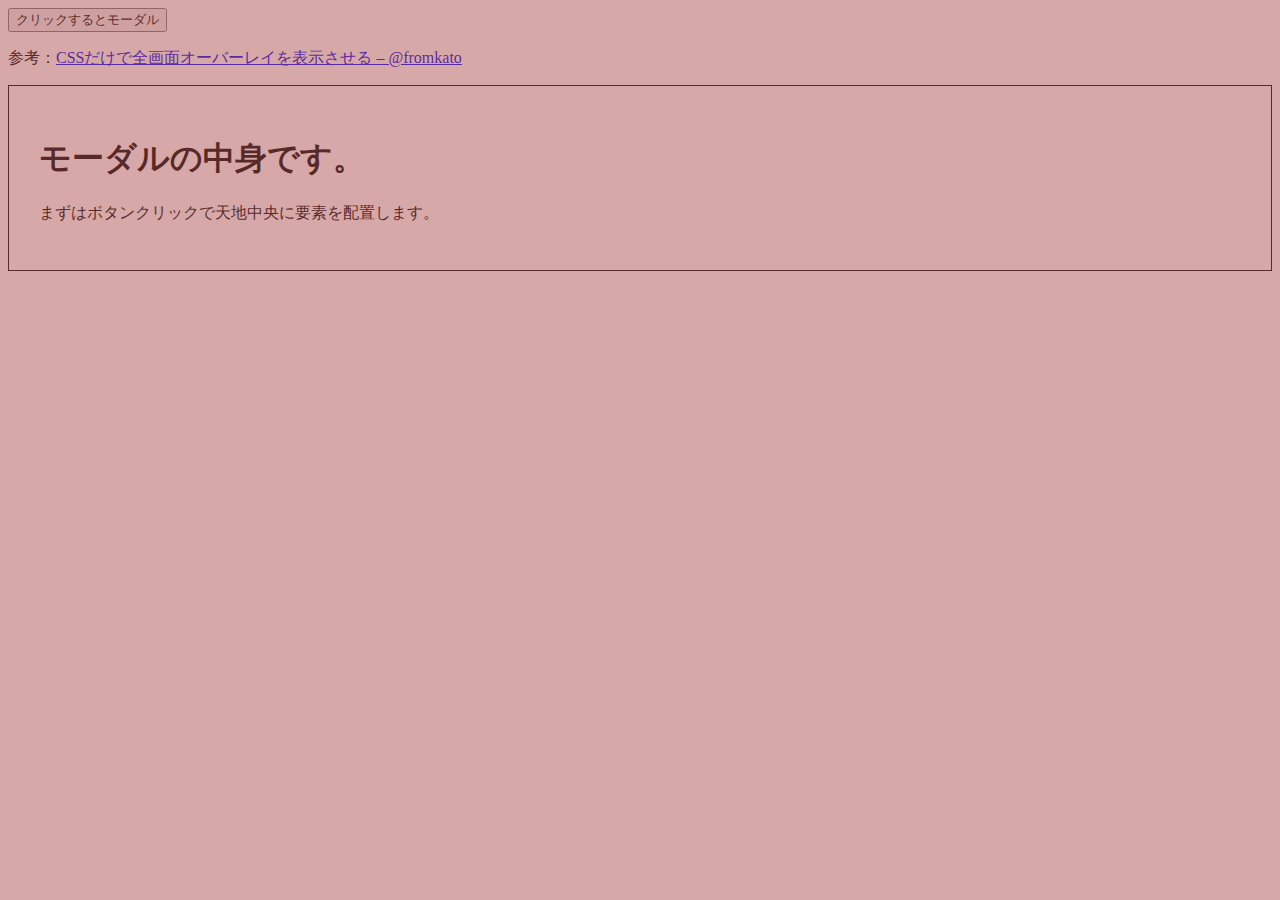
==== modal-with-jquery/index.html @ 4e042702 "モーダル練習" ====
<!DOCTYPE html>
<html lang="ja">
<head>
	<meta charset="UTF-8">
	<meta name="viewport" content="width=device-width, initial-scale=1.0">
	<title>Modal with jQuery</title>
	<link rel="stylesheet" href="style.css">
</head>
<body>
	<button id="modal-btn">クリックするとモーダル</button>
	<p>参考：<a href="https://wp.fromkato.com/?p=1438">CSSだけで全画面オーバーレイを表示させる – @fromkato</a></p>
	<div class="modal-overlay"></div>
	<div class="modal-container">
		<div class="modal-contents">
			<h1>モーダルの中身です。</h1>
			<p>まずはボタンクリックで天地中央に要素を配置します。</p>
		</div>
	</div>
	<script src="https://code.jquery.com/jquery-3.6.0.min.js" integrity="sha256-/xUj+3OJU5yExlq6GSYGSHk7tPXikynS7ogEvDej/m4=" crossorigin="anonymous"></script>
	<script src="script.js"></script>
</body>
</html>
---- modal-with-jquery/style.css ----
.modal-overlay {
  position: fixed;
  top: 0;
  left: 0;
  width: 100%;
  height: 100%;
  background-color: #b05151;
  opacity: 0.5;
  z-index: 1;
}
.modal-btn {
  position: relative;
  z-index: 1;
}
.modal-contents {
  padding: 30px;
  border: 1px solid #000;
}
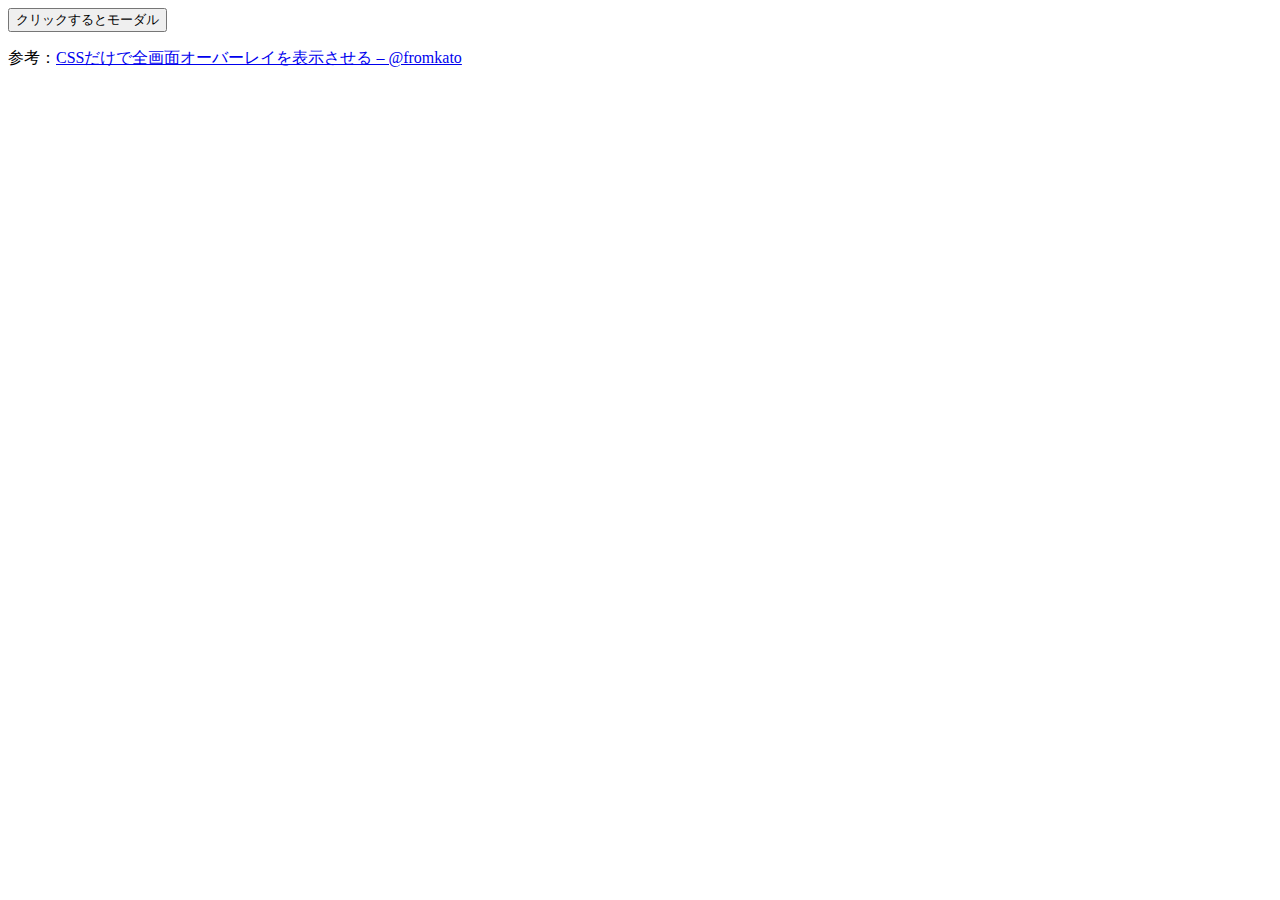
==== commit 7df3cffa: "HTML構造修正" ====
--- a/modal-with-jquery/index.html
+++ b/modal-with-jquery/index.html
@@ -4,16 +4,16 @@
 	<meta charset="UTF-8">
 	<meta name="viewport" content="width=device-width, initial-scale=1.0">
 	<title>Modal with jQuery</title>
-	<link rel="stylesheet" href="style.css">
+	<link rel="stylesheet" href="css/style.min.css">
 </head>
 <body>
 	<button id="modal-btn">クリックするとモーダル</button>
 	<p>参考：<a href="https://wp.fromkato.com/?p=1438">CSSだけで全画面オーバーレイを表示させる – @fromkato</a></p>
-	<div class="modal-overlay"></div>
-	<div class="modal-container">
+	<div class="modal">
 		<div class="modal-contents">
 			<h1>モーダルの中身です。</h1>
 			<p>まずはボタンクリックで天地中央に要素を配置します。</p>
+			<button class="modal-close">閉じる</button>
 		</div>
 	</div>
 	<script src="https://code.jquery.com/jquery-3.6.0.min.js" integrity="sha256-/xUj+3OJU5yExlq6GSYGSHk7tPXikynS7ogEvDej/m4=" crossorigin="anonymous"></script>
--- a/modal-with-jquery/css/style.min.css
+++ b/modal-with-jquery/css/style.min.css
@@ -0,0 +1 @@
+.modal-btn{position:relative;z-index:1}.modal{display:none}.modal-container{position:fixed;top:0;left:0;display:-webkit-box;display:flex;-webkit-box-pack:center;justify-content:center;-webkit-box-align:center;align-items:center;width:100%;height:100%;background-color:rgba(176,81,81,.5)}.modal-contents{padding:30px;border:1px solid #000;background-color:#fff}.modal-close{padding:8px;cursor:pointer}/*# sourceMappingURL=style.min.css.map */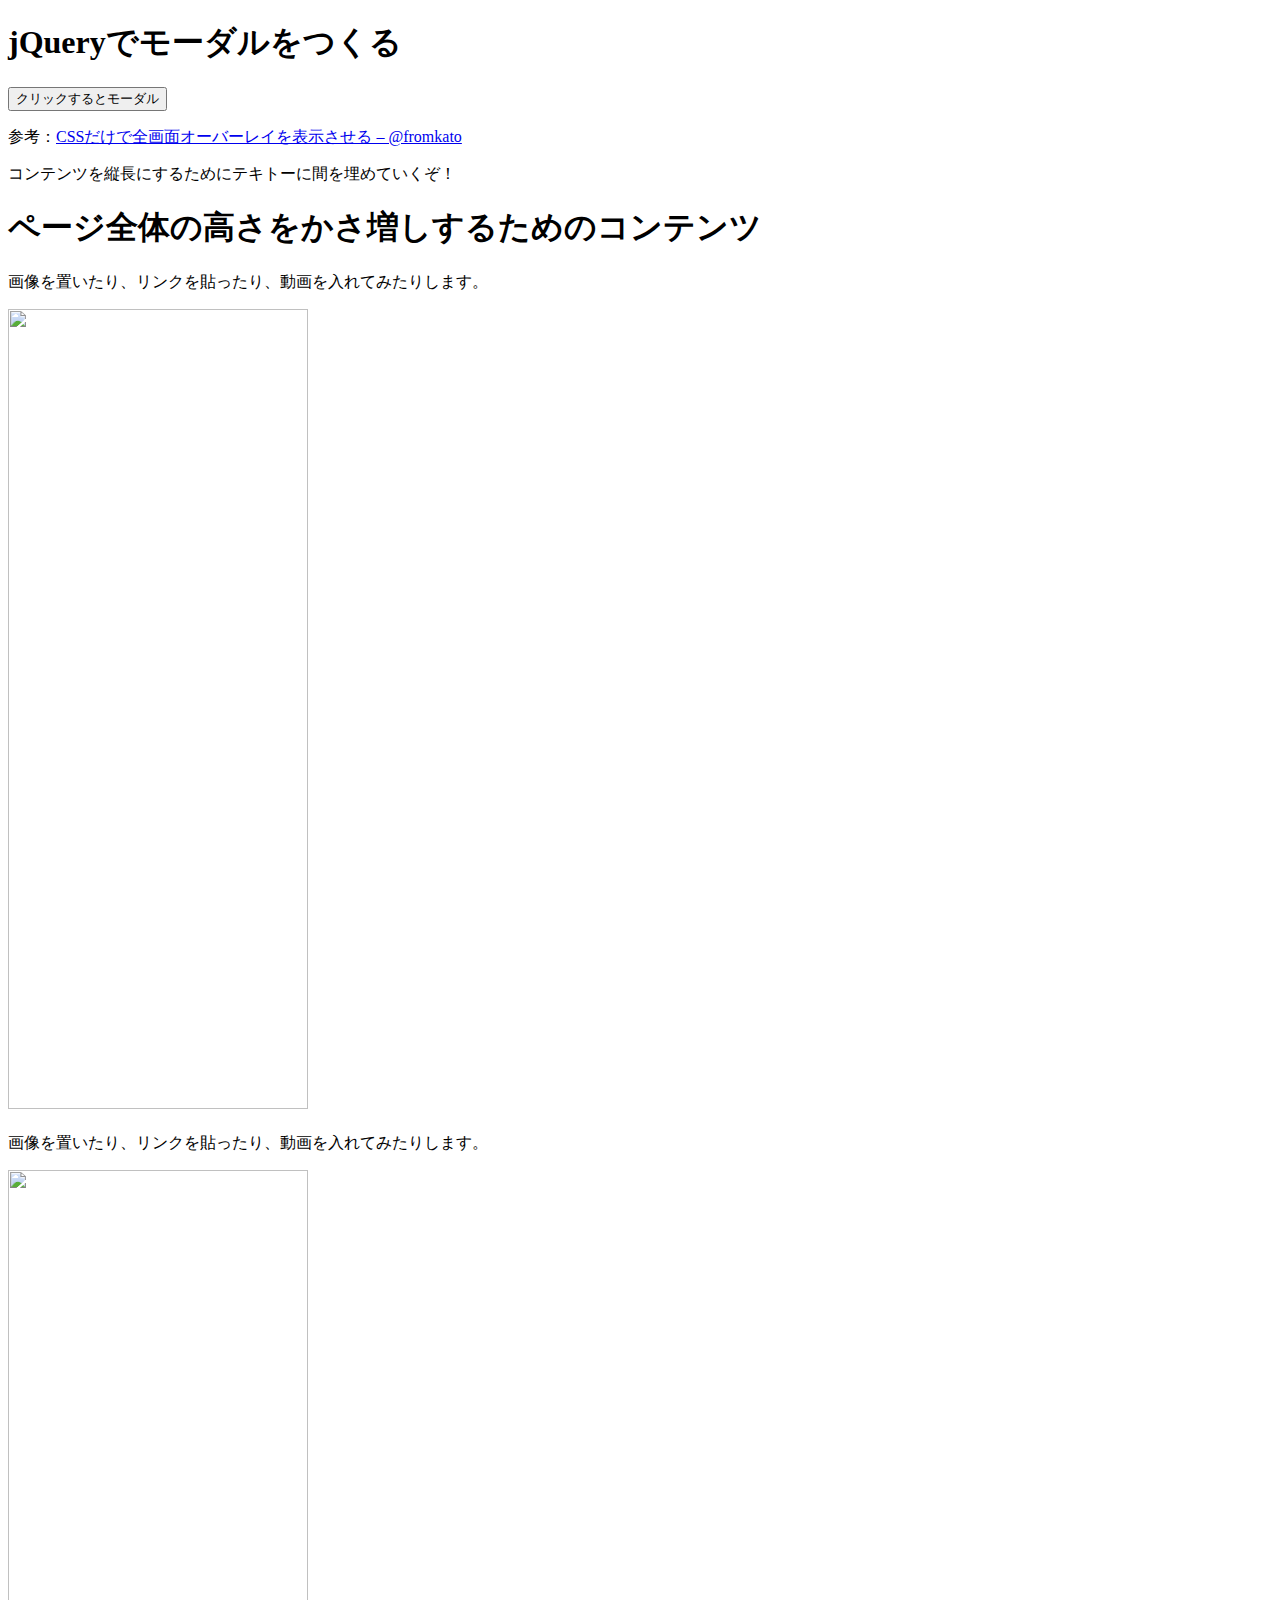
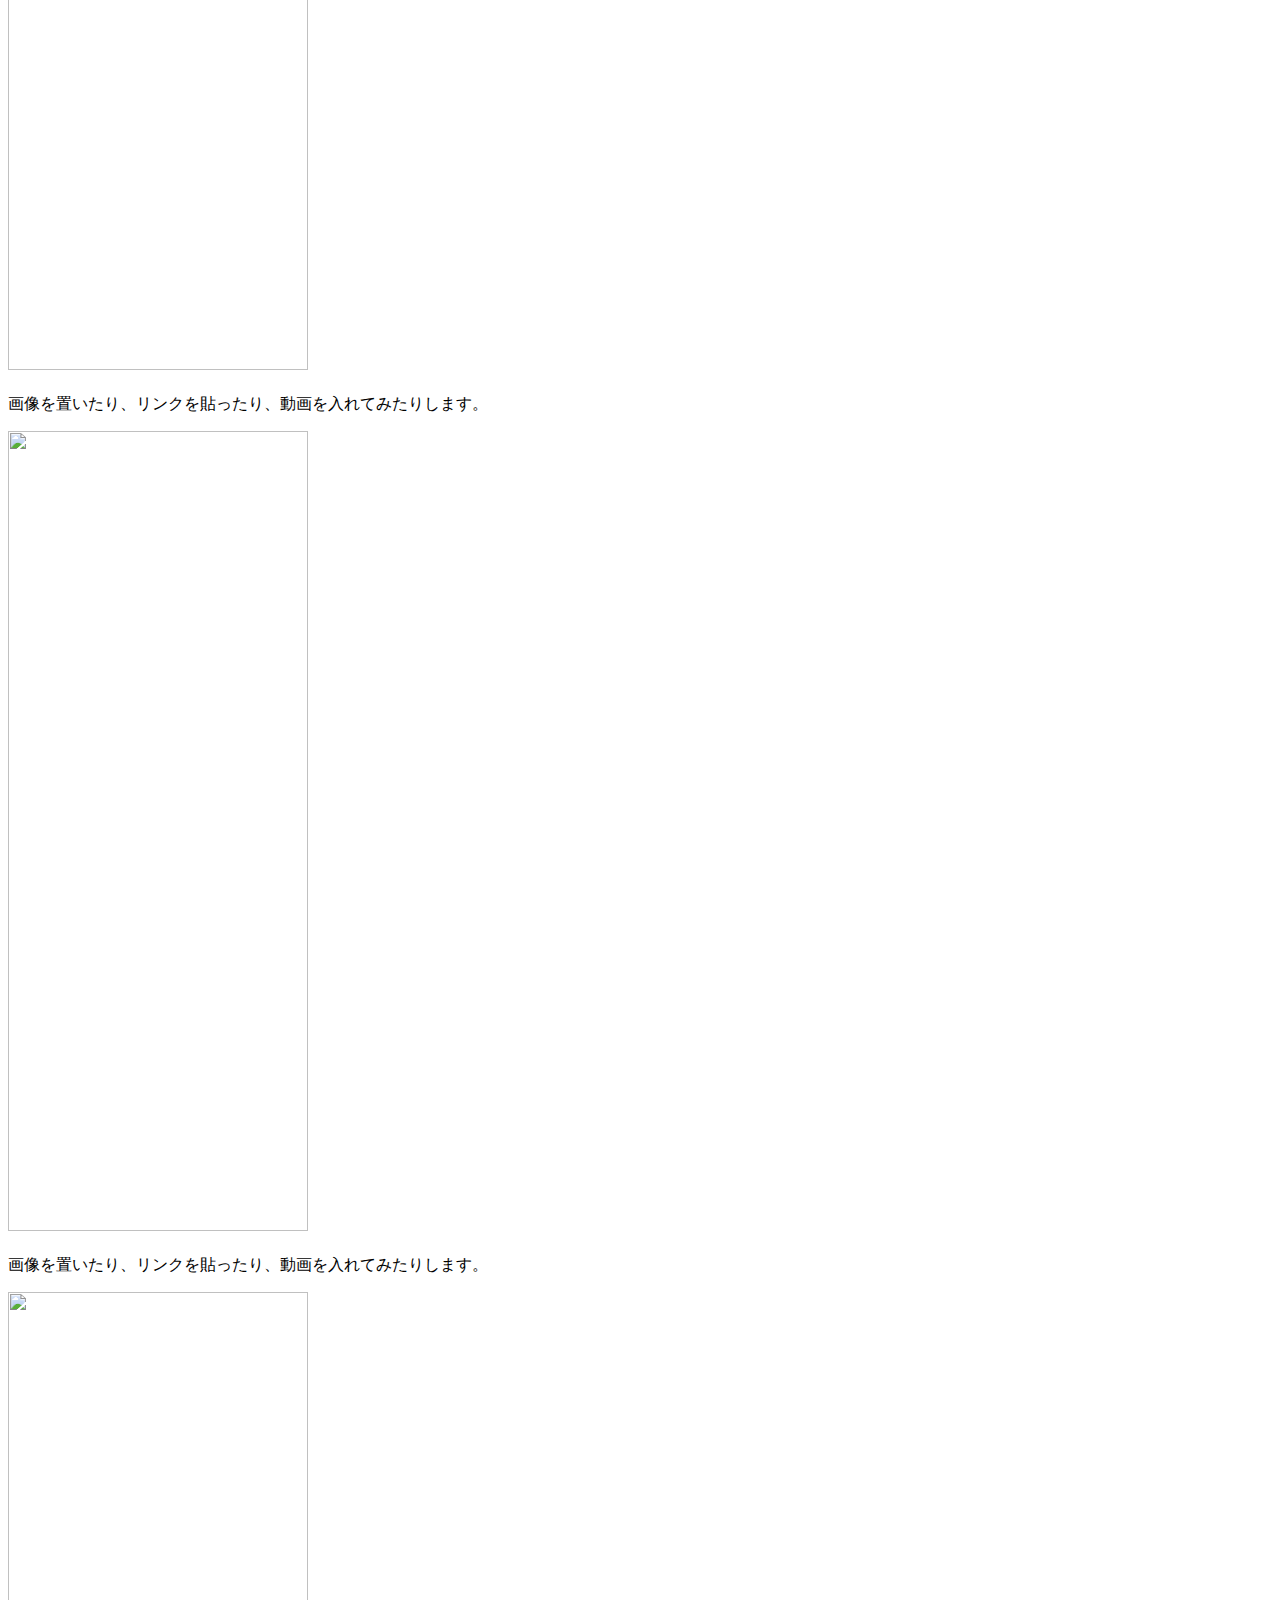
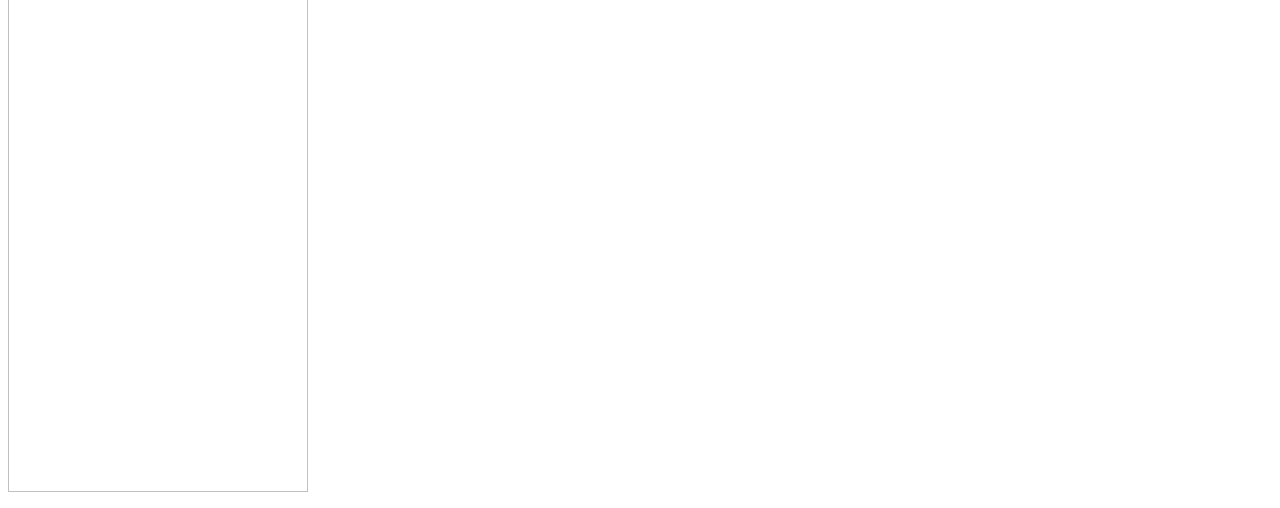
==== commit 917528ca: "今後の実装用にコンテンツをかさ増しした" ====
--- a/modal-with-jquery/index.html
+++ b/modal-with-jquery/index.html
@@ -7,8 +7,29 @@
 	<link rel="stylesheet" href="css/style.min.css">
 </head>
 <body>
+	<h1>jQueryでモーダルをつくる</h1>
 	<button id="modal-btn">クリックするとモーダル</button>
 	<p>参考：<a href="https://wp.fromkato.com/?p=1438">CSSだけで全画面オーバーレイを表示させる – @fromkato</a></p>
+	<p>コンテンツを縦長にするためにテキトーに間を埋めていくぞ！</p>
+	<section>
+		<h1>ページ全体の高さをかさ増しするためのコンテンツ</h1>
+		<p>画像を置いたり、リンクを貼ったり、動画を入れてみたりします。</p>
+		<a href="#" class="img-wrapper">
+			<img src="https://via.placeholder.com/300x800" alt="" width="300" height="800" class="img-hover-zoom">
+		</a>
+		<p>画像を置いたり、リンクを貼ったり、動画を入れてみたりします。</p>
+		<a href="#" class="img-wrapper">
+			<img src="https://via.placeholder.com/300x800" alt="" width="300" height="800" class="img-hover-zoom">
+		</a>
+		<p>画像を置いたり、リンクを貼ったり、動画を入れてみたりします。</p>
+		<a href="#" class="img-wrapper">
+			<img src="https://via.placeholder.com/300x800" alt="" width="300" height="800" class="img-hover-zoom">
+		</a>
+		<p>画像を置いたり、リンクを貼ったり、動画を入れてみたりします。</p>
+		<a href="#" class="img-wrapper">
+			<img src="https://via.placeholder.com/300x800" alt="" width="300" height="800" class="img-hover-zoom">
+		</a>
+	</section>
 	<div class="modal">
 		<div class="modal-contents">
 			<h1>モーダルの中身です。</h1>
--- a/modal-with-jquery/css/style.min.css
+++ b/modal-with-jquery/css/style.min.css
@@ -1 +1 @@
-.modal-btn{position:relative;z-index:1}.modal{display:none}.modal-container{position:fixed;top:0;left:0;display:-webkit-box;display:flex;-webkit-box-pack:center;justify-content:center;-webkit-box-align:center;align-items:center;width:100%;height:100%;background-color:rgba(176,81,81,.5)}.modal-contents{padding:30px;border:1px solid #000;background-color:#fff}.modal-close{padding:8px;cursor:pointer}/*# sourceMappingURL=style.min.css.map */+.modal-btn{position:relative;z-index:1}.modal{display:none}.modal-container{position:fixed;top:0;left:0;display:-webkit-box;display:flex;-webkit-box-pack:center;justify-content:center;-webkit-box-align:center;align-items:center;width:100%;height:100%;background-color:rgba(176,81,81,.5)}.modal-contents{padding:30px;border:1px solid #000;background-color:#fff}.modal-close{padding:8px;cursor:pointer}.img-wrapper{display:inline-block;overflow:hidden}.img-hover-zoom{-webkit-transition-duration:.5s;transition-duration:.5s}.img-hover-zoom:hover{-webkit-transform:scale(1.2);transform:scale(1.2);-webkit-transition-duration:.5s;transition-duration:.5s}/*# sourceMappingURL=style.min.css.map */